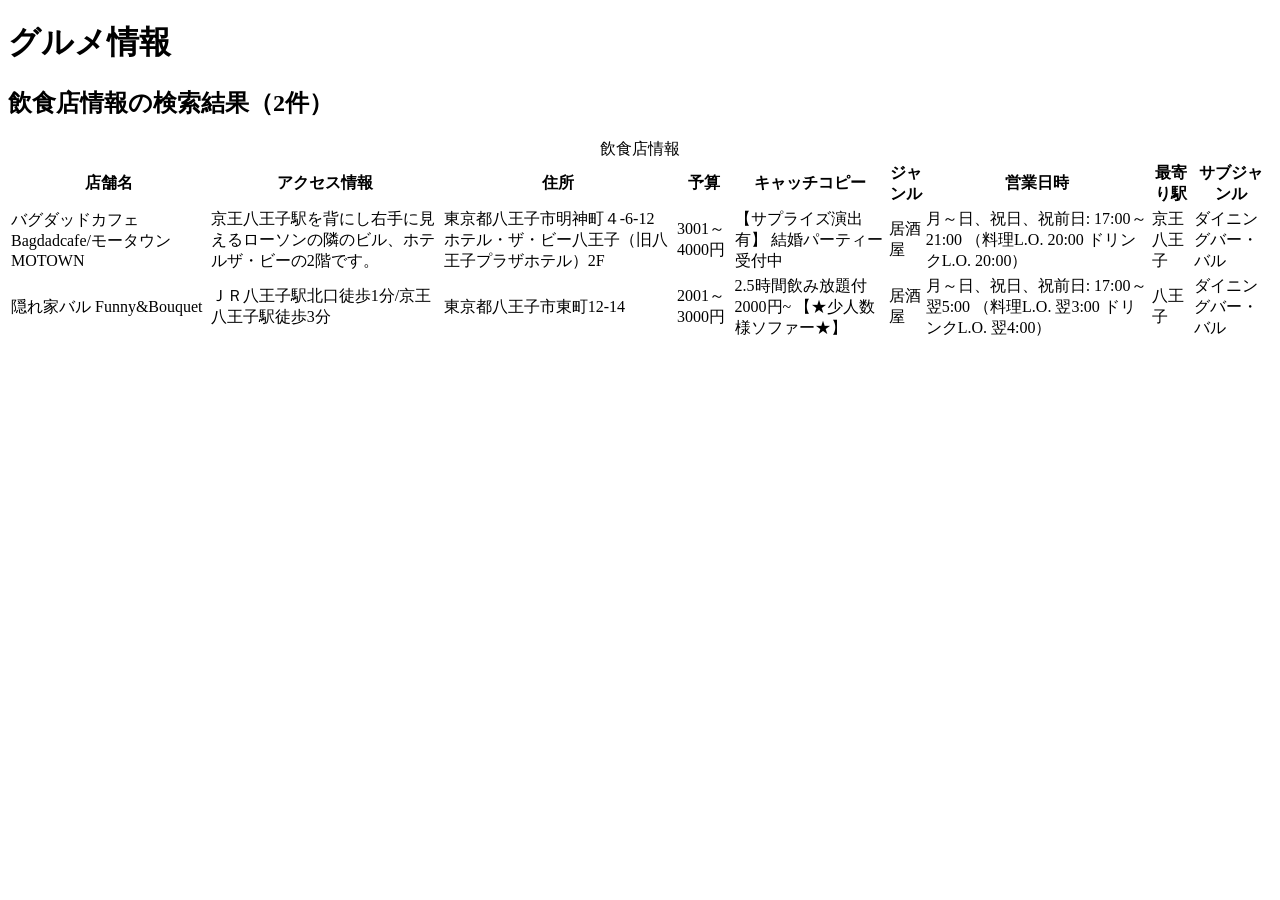
==== project.html @ 4f79f3c2 "課題1-5: リポジトリへの登録" ====
<!-- 課題1-4: プロジェクト課題の検索結果を表示する HTML をここに記述してください．-->
<!DOCTYPE html>
<html>
    <head>
        <meta charset="UTF-8">
        <title>課題1-4: 検索結果を表示する</title>
    </head>
    <body>
        <h1>グルメ情報</h1>
        <div>
            <h2>飲食店情報の検索結果（2件）</h2>
            <div>
                <table>
                    <caption>飲食店情報</caption>
                    <tr>
                        <th>店舗名</th>
                        <th>アクセス情報</th>
                        <th>住所</th>
                        <th>予算</th>
                        <th>キャッチコピー</th>
                        <th>ジャンル</th>
                        <th>営業日時</th>
                        <th>最寄り駅</th>
                        <th>サブジャンル</th>
                    </tr>
                    <tr>
                        <td>バグダッドカフェ Bagdadcafe/モータウン MOTOWN</td>
                        <td>京王八王子駅を背にし右手に見えるローソンの隣のビル、ホテルザ・ビーの2階です。</td>
                        <td>東京都八王子市明神町４-6-12　ホテル・ザ・ビー八王子（旧八王子プラザホテル）2F</td>
                        <td>3001～4000円</td>
                        <td>【サプライズ演出有】 結婚パーティー受付中</td>
                        <td>居酒屋</td>
                        <td>月～日、祝日、祝前日: 17:00～21:00 （料理L.O. 20:00 ドリンクL.O. 20:00）</td>
                        <td>京王八王子</td>
                        <td>ダイニングバー・バル</td>
                    </tr>
                    <tr>
                        <td>隠れ家バル Funny&Bouquet</td>
                        <td>ＪＲ八王子駅北口徒歩1分/京王八王子駅徒歩3分</td>
                        <td>東京都八王子市東町12-14</td>
                        <td>2001～3000円</td>
                        <td>2.5時間飲み放題付2000円~ 【★少人数様ソファー★】</td>
                        <td>居酒屋</td>
                        <td>月～日、祝日、祝前日: 17:00～翌5:00 （料理L.O. 翌3:00 ドリンクL.O. 翌4:00）</td>
                        <td>八王子</td>
                        <td>ダイニングバー・バル</td>
                    </tr>
                </table>
            </div>
        </div>

    </body>
</html>
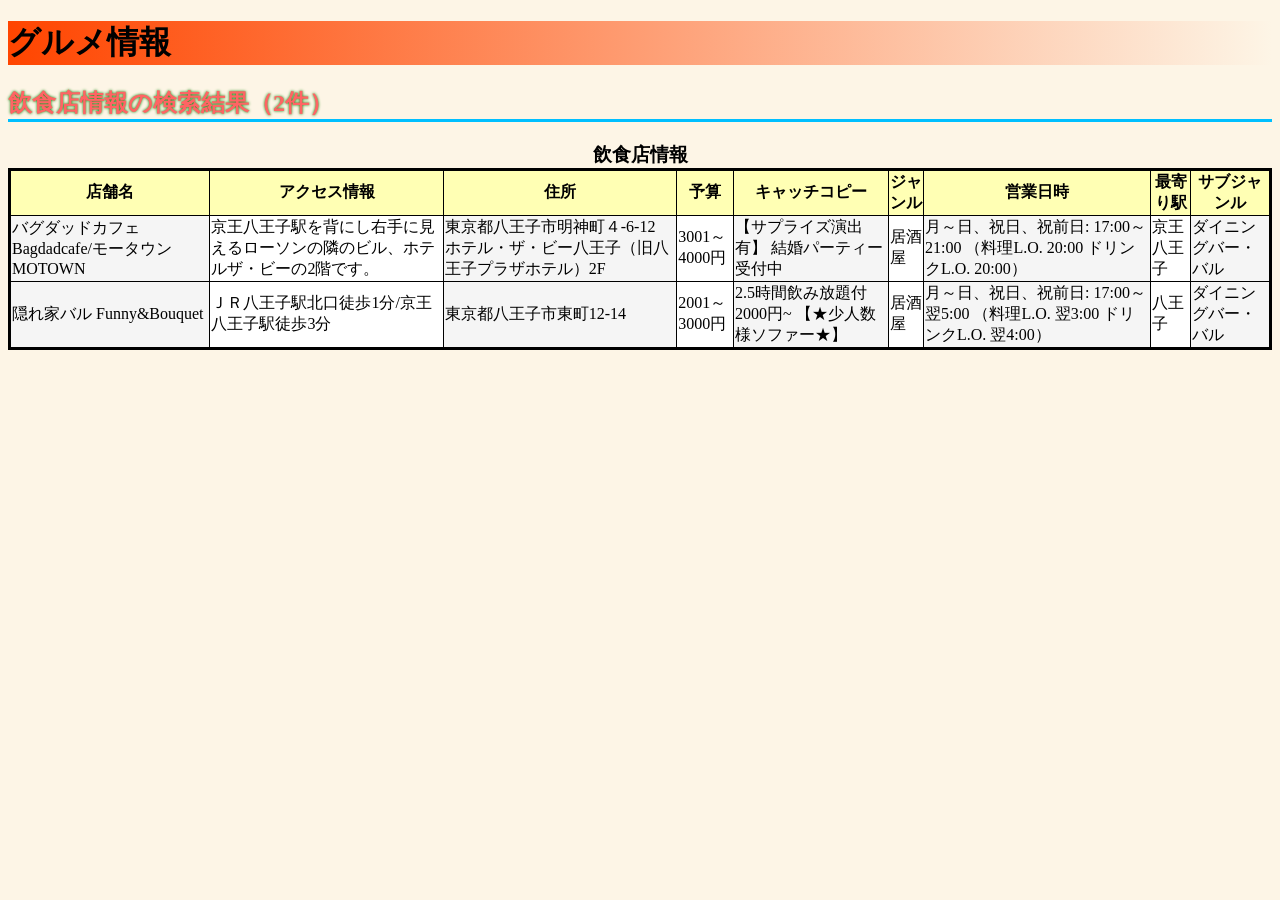
==== commit e4d25c2a: "課題2-4: リポジトリへの登録" ====
--- a/project.html
+++ b/project.html
@@ -4,6 +4,7 @@
     <head>
         <meta charset="UTF-8">
         <title>課題1-4: 検索結果を表示する</title>
+        <link rel="stylesheet" href="project.css">
     </head>
     <body>
         <h1>グルメ情報</h1>
--- a/project.css
+++ b/project.css
@@ -0,0 +1,31 @@
+body {
+    background-color: oldlace;
+}
+h1 {
+    background: linear-gradient(to right, orangered, oldlace);
+}
+h2 {
+    border-bottom: solid;
+    border-color:deepskyblue;
+    color: rgb(255, 100, 100);
+    text-shadow: 0 0 3px green;
+}
+table {
+    background: rgb(255, 255, 180);
+    border-collapse: collapse;
+    border: solid;
+}
+caption {
+    font-size: 1.2rem;
+    font-weight: bold;
+}
+th, td {
+    border: solid;
+    border-width: 1px;
+}
+td:nth-child(2n) {
+    background-color: white;
+}
+td:nth-child(2n+1){
+    background-color: whitesmoke;
+}
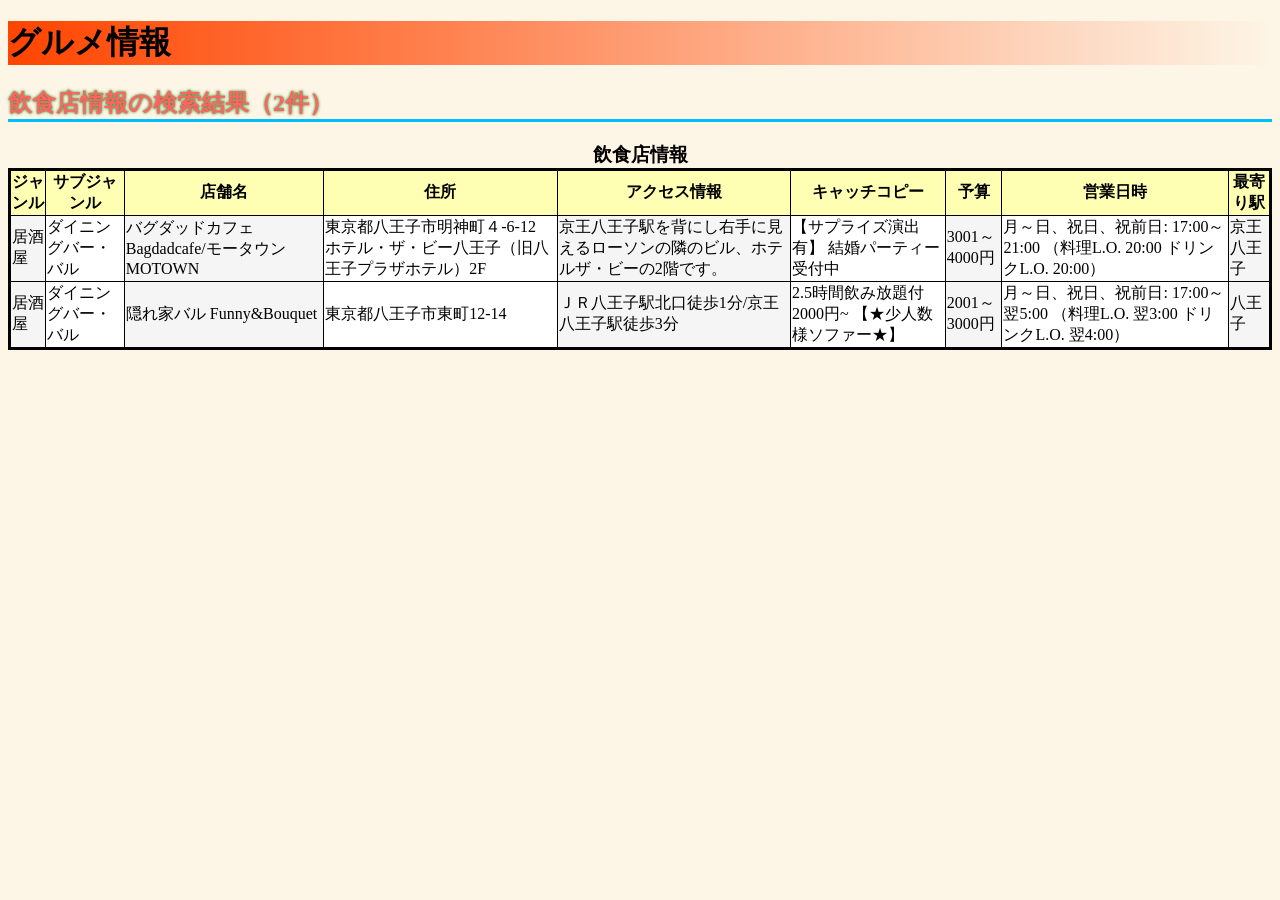
==== commit 55b6159c: "課題3-3: リポジトリへの登録" ====
--- a/project.html
+++ b/project.html
@@ -5,6 +5,7 @@
         <meta charset="UTF-8">
         <title>課題1-4: 検索結果を表示する</title>
         <link rel="stylesheet" href="project.css">
+        <script src="gourmet.js" defer></script>
     </head>
     <body>
         <h1>グルメ情報</h1>
@@ -14,37 +15,37 @@
                 <table>
                     <caption>飲食店情報</caption>
                     <tr>
+                        <th>ジャンル</th>
+                        <th>サブジャンル</th>
                         <th>店舗名</th>
+                        <th>住所</th>
                         <th>アクセス情報</th>
-                        <th>住所</th>
+                        <th>キャッチコピー</th>
                         <th>予算</th>
-                        <th>キャッチコピー</th>
-                        <th>ジャンル</th>
                         <th>営業日時</th>
                         <th>最寄り駅</th>
-                        <th>サブジャンル</th>
                     </tr>
                     <tr>
+                        <td>居酒屋</td>
+                        <td>ダイニングバー・バル</td>
                         <td>バグダッドカフェ Bagdadcafe/モータウン MOTOWN</td>
+                        <td>東京都八王子市明神町４-6-12　ホテル・ザ・ビー八王子（旧八王子プラザホテル）2F</td>
                         <td>京王八王子駅を背にし右手に見えるローソンの隣のビル、ホテルザ・ビーの2階です。</td>
-                        <td>東京都八王子市明神町４-6-12　ホテル・ザ・ビー八王子（旧八王子プラザホテル）2F</td>
+                        <td>【サプライズ演出有】 結婚パーティー受付中</td>
                         <td>3001～4000円</td>
-                        <td>【サプライズ演出有】 結婚パーティー受付中</td>
-                        <td>居酒屋</td>
                         <td>月～日、祝日、祝前日: 17:00～21:00 （料理L.O. 20:00 ドリンクL.O. 20:00）</td>
                         <td>京王八王子</td>
-                        <td>ダイニングバー・バル</td>
                     </tr>
                     <tr>
+                        <td>居酒屋</td>
+                        <td>ダイニングバー・バル</td>
                         <td>隠れ家バル Funny&Bouquet</td>
+                        <td>東京都八王子市東町12-14</td>
                         <td>ＪＲ八王子駅北口徒歩1分/京王八王子駅徒歩3分</td>
-                        <td>東京都八王子市東町12-14</td>
+                        <td>2.5時間飲み放題付2000円~ 【★少人数様ソファー★】</td>
                         <td>2001～3000円</td>
-                        <td>2.5時間飲み放題付2000円~ 【★少人数様ソファー★】</td>
-                        <td>居酒屋</td>
                         <td>月～日、祝日、祝前日: 17:00～翌5:00 （料理L.O. 翌3:00 ドリンクL.O. 翌4:00）</td>
                         <td>八王子</td>
-                        <td>ダイニングバー・バル</td>
                     </tr>
                 </table>
             </div>
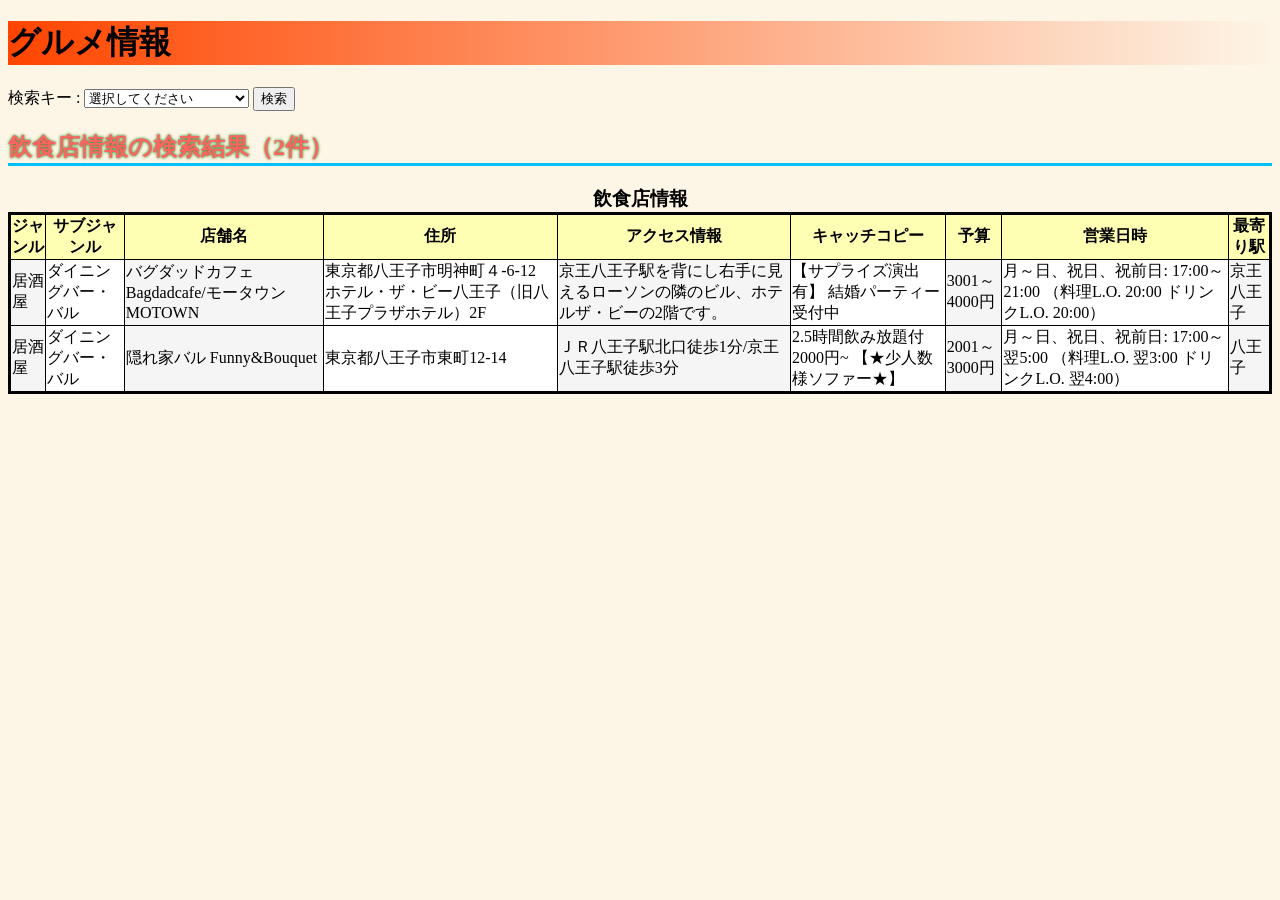
==== commit 1d6610b8: "宿題4-2: 第1回から第4回の実験を完了する" ====
--- a/project.html
+++ b/project.html
@@ -10,6 +10,30 @@
     <body>
         <h1>グルメ情報</h1>
         <div>
+            <div>
+                <label for="food">検索キー : </label>
+                <select name="food" id="food">
+                    <option value="">選択してください</option>
+                    <option value="G001">居酒屋</option>
+                    <option value="G002">ダイニングバー・バル</option>
+                    <option value="G003">創作料理</option>
+                    <option value="G004">和食</option>
+                    <option value="G005">洋食</option>
+                    <option value="G006">イタリアン・フレンチ</option>
+                    <option value="G007">中華</option>
+                    <option value="G008">焼肉・ホルモン</option>
+                    <option value="G009">アジア・エスニック料理</option>
+                    <option value="G010">各国料理</option>
+                    <option value="G011">カラオケ・パーティ</option>
+                    <option value="G012">バー・カクテル</option>
+                    <option value="G013">ラーメン</option>
+                    <option value="G014">カフェ・スイーツ</option>
+                    <option value="G015">その他グルメ</option>
+                    <option value="G016">お好み焼き・もんじゃ</option>
+                    <option value="G017">韓国料理</option>
+                </select>
+                <button id="search">検索</button>
+            </div>
             <h2>飲食店情報の検索結果（2件）</h2>
             <div>
                 <table>
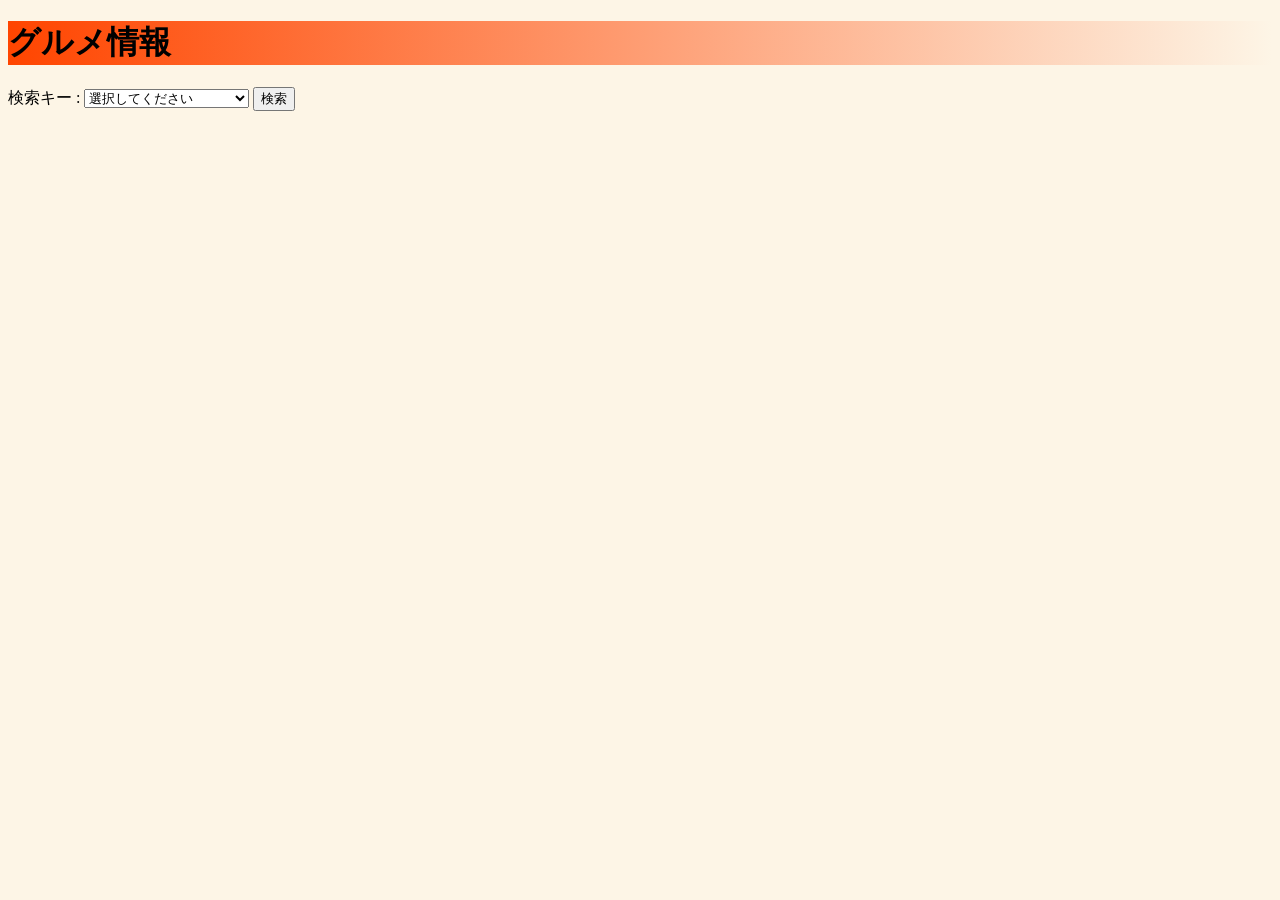
==== commit 55ce1dc4: "課題5-3: リポジトリへの登録" ====
--- a/project.html
+++ b/project.html
@@ -3,19 +3,19 @@
 <html>
     <head>
         <meta charset="UTF-8">
-        <title>課題1-4: 検索結果を表示する</title>
+        <title>プロジェクト課題</title>
         <link rel="stylesheet" href="project.css">
         <script src="gourmet.js" defer></script>
     </head>
     <body>
         <h1>グルメ情報</h1>
-        <div>
+        <div id="content">
             <div>
                 <label for="food">検索キー : </label>
                 <select name="food" id="food">
+                    <!-- ジャンルの内容として，subジャンルのみしか表示されない，または検索してもデータが出ないものは省いた．-->
                     <option value="">選択してください</option>
                     <option value="G001">居酒屋</option>
-                    <option value="G002">ダイニングバー・バル</option>
                     <option value="G003">創作料理</option>
                     <option value="G004">和食</option>
                     <option value="G005">洋食</option>
@@ -28,52 +28,11 @@
                     <option value="G012">バー・カクテル</option>
                     <option value="G013">ラーメン</option>
                     <option value="G014">カフェ・スイーツ</option>
-                    <option value="G015">その他グルメ</option>
                     <option value="G016">お好み焼き・もんじゃ</option>
                     <option value="G017">韓国料理</option>
                 </select>
                 <button id="search">検索</button>
             </div>
-            <h2>飲食店情報の検索結果（2件）</h2>
-            <div>
-                <table>
-                    <caption>飲食店情報</caption>
-                    <tr>
-                        <th>ジャンル</th>
-                        <th>サブジャンル</th>
-                        <th>店舗名</th>
-                        <th>住所</th>
-                        <th>アクセス情報</th>
-                        <th>キャッチコピー</th>
-                        <th>予算</th>
-                        <th>営業日時</th>
-                        <th>最寄り駅</th>
-                    </tr>
-                    <tr>
-                        <td>居酒屋</td>
-                        <td>ダイニングバー・バル</td>
-                        <td>バグダッドカフェ Bagdadcafe/モータウン MOTOWN</td>
-                        <td>東京都八王子市明神町４-6-12　ホテル・ザ・ビー八王子（旧八王子プラザホテル）2F</td>
-                        <td>京王八王子駅を背にし右手に見えるローソンの隣のビル、ホテルザ・ビーの2階です。</td>
-                        <td>【サプライズ演出有】 結婚パーティー受付中</td>
-                        <td>3001～4000円</td>
-                        <td>月～日、祝日、祝前日: 17:00～21:00 （料理L.O. 20:00 ドリンクL.O. 20:00）</td>
-                        <td>京王八王子</td>
-                    </tr>
-                    <tr>
-                        <td>居酒屋</td>
-                        <td>ダイニングバー・バル</td>
-                        <td>隠れ家バル Funny&Bouquet</td>
-                        <td>東京都八王子市東町12-14</td>
-                        <td>ＪＲ八王子駅北口徒歩1分/京王八王子駅徒歩3分</td>
-                        <td>2.5時間飲み放題付2000円~ 【★少人数様ソファー★】</td>
-                        <td>2001～3000円</td>
-                        <td>月～日、祝日、祝前日: 17:00～翌5:00 （料理L.O. 翌3:00 ドリンクL.O. 翌4:00）</td>
-                        <td>八王子</td>
-                    </tr>
-                </table>
-            </div>
         </div>
-
     </body>
 </html>
--- a/project.css
+++ b/project.css
@@ -10,6 +10,7 @@
     color: rgb(255, 100, 100);
     text-shadow: 0 0 3px green;
 }
+/*
 table {
     background: rgb(255, 255, 180);
     border-collapse: collapse;
@@ -22,10 +23,15 @@
 th, td {
     border: solid;
     border-width: 1px;
+    font-size: 0.8rem;
 }
 td:nth-child(2n) {
     background-color: white;
 }
 td:nth-child(2n+1){
     background-color: whitesmoke;
+}*/
+
+ul {
+    font-size: 0.8rem;
 }
